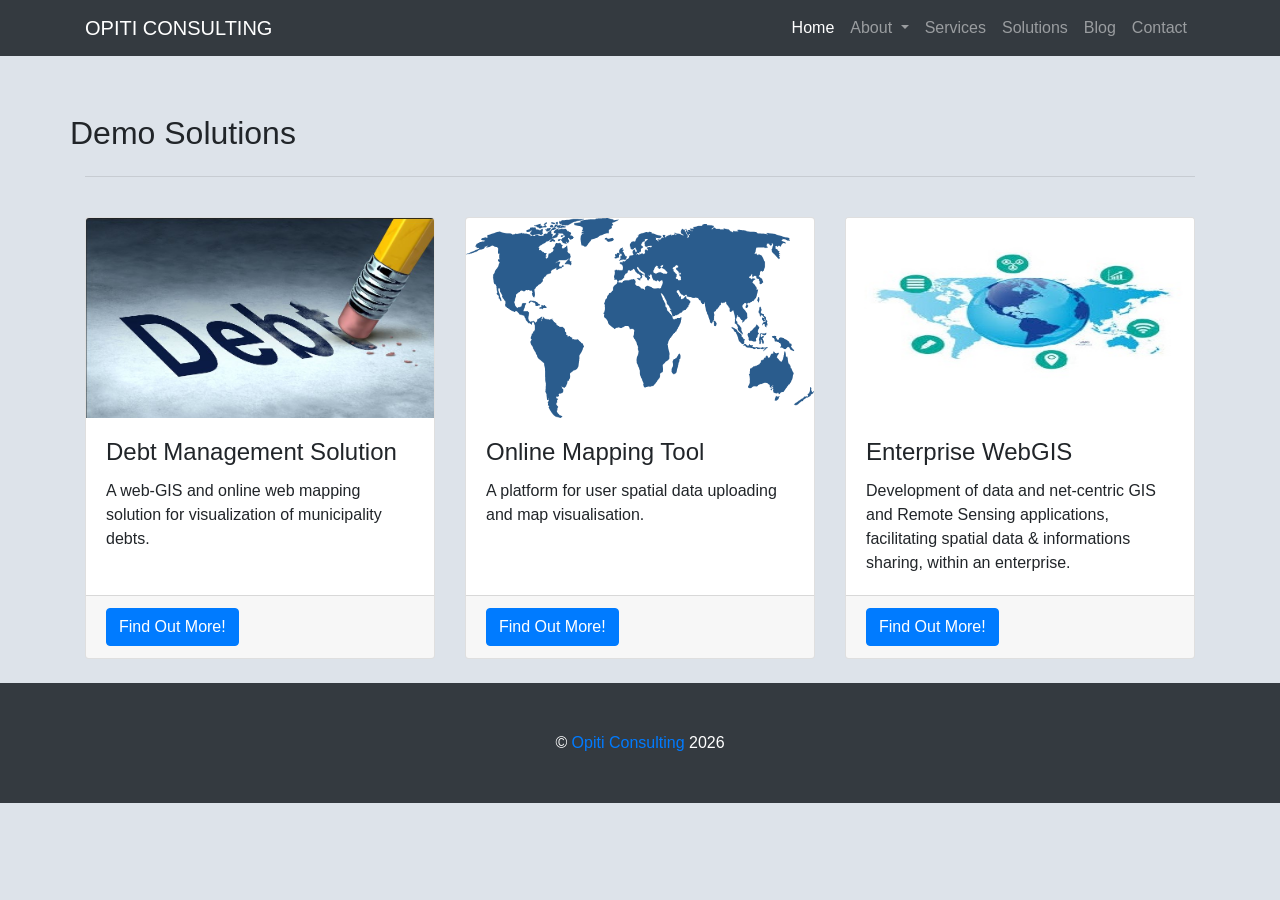
==== index.html @ 64f723b1 "initial commit" ====
<!DOCTYPE html>
<html lang="eng">
<head>
	<meta charset="utf-8">
	<meta name="viewport" content="width=device-width, initial-scale=1, shrink-to-fit=no">
	<meta name="description" content="">
	<meta name="author" content="">
	<title>OPITI Consulting</title>

	<!-- bootstrap core CSS -->
	<link rel="stylesheet" type="text/css" href="lib/dist/bootstrap/css/bootstrap.min.css">
	<!-- Custom styles for this template -->
	<link rel="stylesheet" type="text/css" href="css/small-business.css">
  <!-- Custom styles for this template -->
  <!-- <link rel="stylesheet" type="text/css" href="css/icomoon.css"> -->
  <link rel="stylesheet" type="text/css" href="css/font-awesome.css">
  
  <link rel="stylesheet" href="lib/dist/jquery-ui-1.12.1/jquery-ui.min.css" />

  <!-- Place favicon.ico and apple-touch-icon.png in the root directory -->
  <link rel="shortcut icon" href="images/globe.ico">

</head>

<body>
	<!-- Navigation -->
	<nav class="navbar navbar-expand-lg navbar-dark bg-dark fixed-top">
		<div class="container">
        	<a class="navbar-brand" href="#">OPITI CONSULTING</a>
        	<button class="navbar-toggler" type="button" data-toggle="collapse" data-target="#navbarResponsive" aria-controls="navbarResponsive" aria-expanded="false" aria-label="Toggle navigation">
          		<span class="navbar-toggle-icon"></span>
        	</button>
        	<div class="collapse navbar-collapse" id="navbarResponsive">
          		<ul class="navbar-nav ml-auto">
            		<li class="nav-item active">
              			<a class="nav-link" href="index.html">Home
                			<span class="sr-only">(current)</span>
              			</a>
            		</li>
		            <li class="dropdown nav-item">
		              	<a class="dropdown-toggle nav-link" data-toggle="dropdown" href="">About <b class="caret"></b></a>
						<ul class="dropdown-menu bg-dark">
						  <li class="nav-item"><a class="nav-link" href="">About Us</a></li>
						  <li class="nav-item"><a class="nav-link" href="">Founder &amp; CEO</a></li>
						</ul>
		            </li>
                <li class="nav-item">
                    <a class="nav-link" href="">Services</a>
                </li>
                <li class="nav-item">
                    <a class="nav-link" href="">Solutions</a>
                </li>
                <li class="nav-item">
                    <a class="nav-link" href="">Blog</a>
                </li>
		            <li class="nav-item">
		              	<a class="nav-link" href="">Contact</a>
		            </li>
		        </ul>
        	</div>
      	</div>
    </nav>

    
	
	<!-- Page Content -->
  <div class="container" style="padding-top:60px;">
  <div class="row">
    <h2> Demo Solutions</h2>

  </div>
  <hr/>
  <div class="row">
        	<div class="col-md-4 col-sm-6 my-4">
          		<div class="card">
            		<img class="card-img-top" src="images/IFIS_debt.jpg" alt="" style="width:100%;height:200px;">
            			<div class="card-body">
              				<h4 class="card-title">Debt Management Solution</h4>
              				<p class="card-text">A web-GIS and online web mapping solution for visualization of municipality debts.</p>
            			</div>
            			<div class="card-footer">
              				<a href="debtorSystem/index.html" class="btn btn-primary">Find Out More!</a>
            			</div>

          		</div>
        	</div>
        	<div class="col-md-4 col-sm-6 my-4">
          		<div class="card">
            		<img class="card-img-top" src="images/global-map.png" alt="" style="width:100%;height:200px;">
            			<div class="card-body">
              				<h4 class="card-title">Online Mapping Tool</h4>
              				<p class="card-text">A platform for user spatial data uploading and map visualisation.</p>
            			</div>
            			<div class="card-footer">
              				<a href="mapGIS/index.html" class="btn btn-primary">Find Out More!</a>
            			</div>

          		</div>
        	</div>
        	<div class="col-md-4 col-sm-6 my-4">
          		<div class="card">
            		<img class="card-img-top" src="images/webGIS.jpg" alt="" style="width:100%;height:200px;">
            			<div class="card-body">
              				<h4 class="card-title">Enterprise WebGIS</h4>
              				<p class="card-text">Development of data and net-centric GIS and Remote Sensing applications, facilitating spatial data &amp; informations sharing, within an enterprise.</p>
            			</div>
			            <div class="card-footer">
			              	<a href="#" class="btn btn-primary">Find Out More!</a>
			            </div>

          		</div>
        	</div>

      	</div>
      	<!-- /.row -->

    </div>
    <!-- /.container -->   
       
    <!-- Footer -->
    <footer class="py-5 bg-dark">
      	<div class="container">
        	<p class="m-0 text-center text-white">&copy; <a href="http://www.opiticonsulting.com">Opiti Consulting</a> <script type="text/javascript">document.write(new Date().getFullYear());</script></p>
      	</div>
      	<!-- /.container -->
    </footer>

   
    <!-- Bootstrap core JavaScript -->
    <script src="lib/dist/jquery/jquery.min.js"></script>
    <script src="lib/dist/bootstrap/js/bootstrap.bundle.min.js"></script>
	<script type="text/javascript" src="lib/dist/jquery-ui-1.12.1/jquery-ui.min.js"></script>
	
</body>
</html>
---- css/small-business.css ----
/*!
 * Start Bootstrap - Busines Frontpage (https://startbootstrap.com/template-overviews/business-frontpage)
 * Copyright 2013-2017 Start Bootstrap
 * Licensed under MIT (https://github.com/BlackrockDigital/startbootstrap-business-frontpage/blob/master/LICENSE)
 */

body {
  padding-top: 54px;
  background-color: #9fafc359 !important;
}

/* @media (min-width: 992px) { */
@media (width: 100%) {
  body {
    padding-top: 56px;
  }
}

.business-header {
  height: 50vh;
  min-height: 300px;
  background: url('../images/wordmap.jpg') center center no-repeat scroll;
  -webkit-background-size: cover;
  -moz-background-size: cover;
  background-size: cover;
  -o-background-size: cover;
}

.card {
  height: 100%;
}

ul.social-icons-w3_agile li {
    list-style-type: none;
    display: inline-block;
    padding: 1em;
    color: #000;
    font-size: 1em;
}
ul.social-icons-w3_agile li a.facebook:hover {
    color: #3b5998;
}
ul.social-icons-w3_agile li a.twitter:hover {
    color: #1dcaff;
}
ul.social-icons-w3_agile li a.googleplus:hover {
    color: #d34836;
}
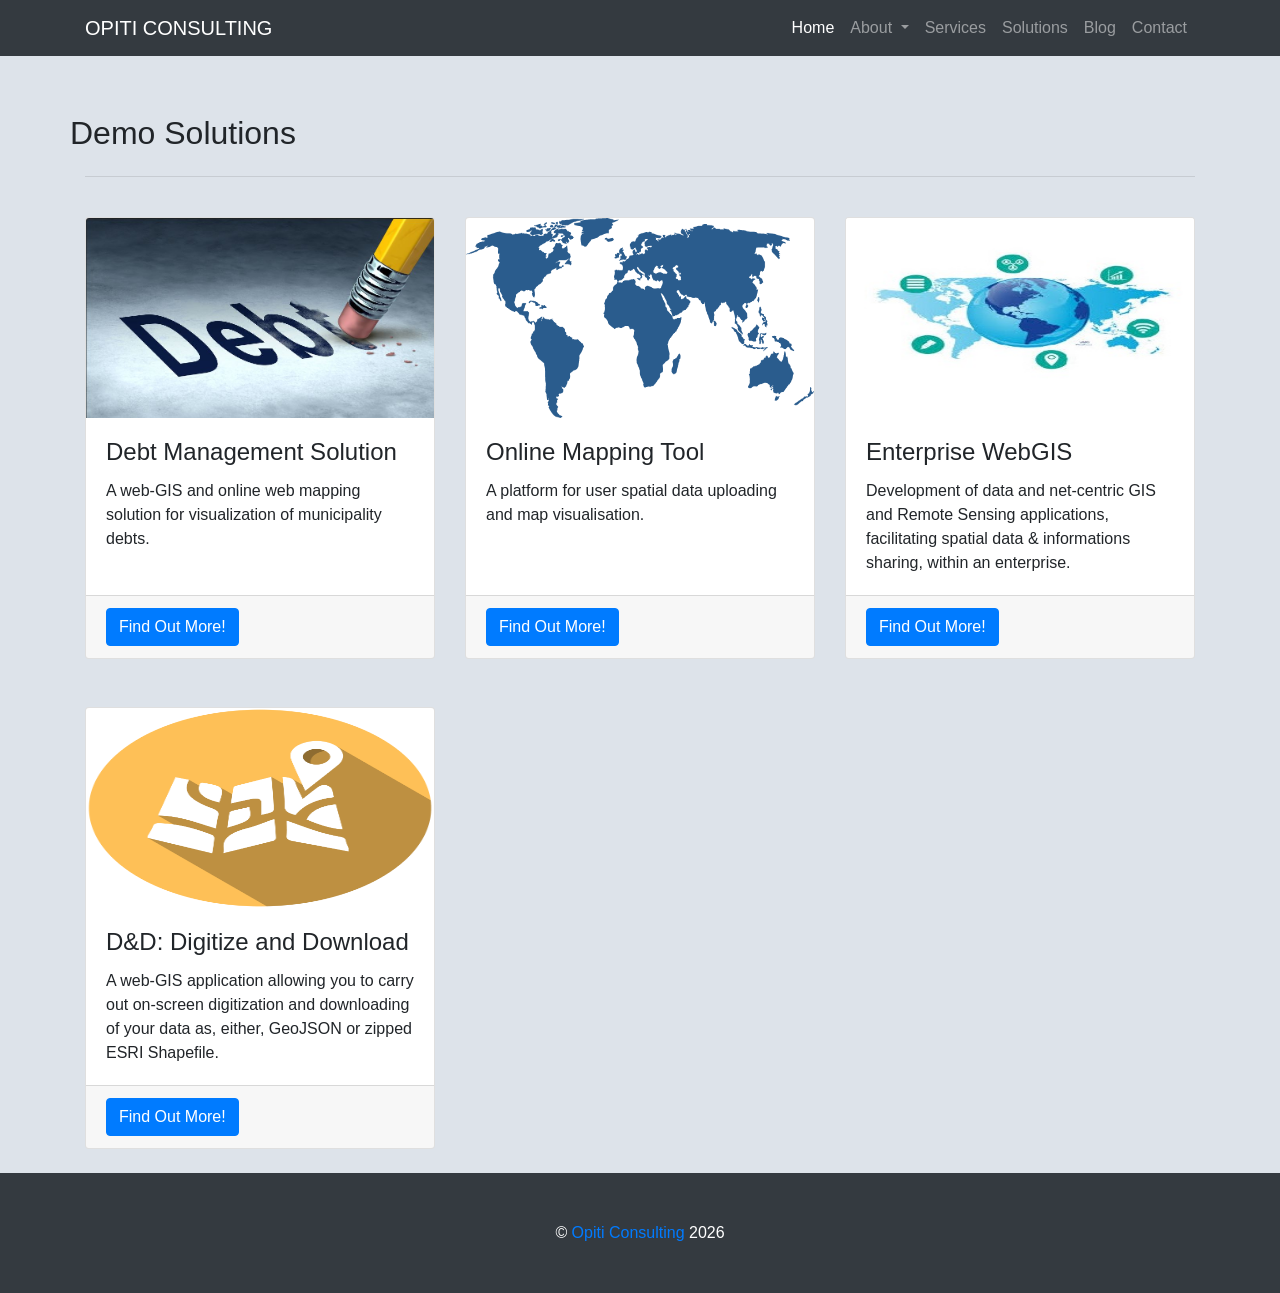
==== commit 32a90887: "d_n_d image included" ====
--- a/index.html
+++ b/index.html
@@ -113,6 +113,21 @@
 
       	</div>
       	<!-- /.row -->
+      <div class="row">
+        <div class="col-md-4 col-sm-6 my-4">
+              <div class="card">
+                <img class="card-img-top" src="images/icon-map_digitize.jpg" alt="" style="width:100%;height:200px;">
+                  <div class="card-body">
+                      <h4 class="card-title">D&amp;D: Digitize and Download</h4>
+                      <p class="card-text">A web-GIS application allowing you to carry out on-screen digitization and downloading of your data as, either, GeoJSON or zipped ESRI Shapefile.</p>
+                  </div>
+                  <div class="card-footer">
+                      <a href="D_n_D/index.html" class="btn btn-primary">Find Out More!</a>
+                  </div>
+
+              </div>
+          </div>
+      </div>
 
     </div>
     <!-- /.container -->   
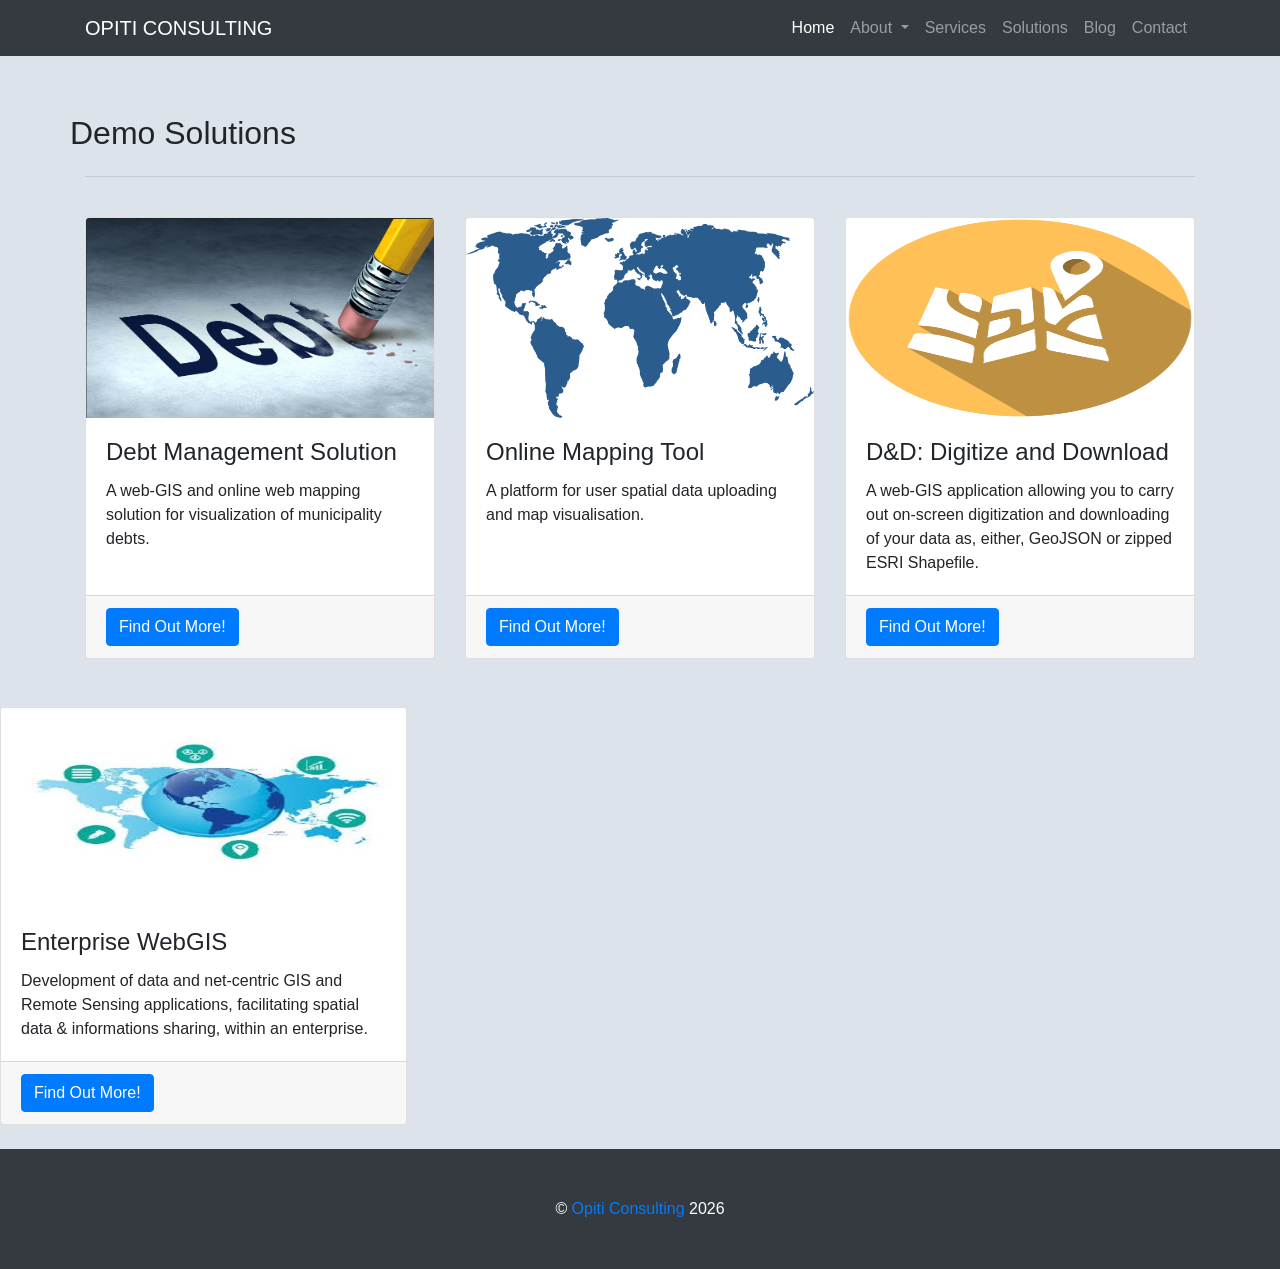
==== commit dbbd32c6: "demo solution blueprints rearranged" ====
--- a/index.html
+++ b/index.html
@@ -97,24 +97,7 @@
 
           		</div>
         	</div>
-        	<div class="col-md-4 col-sm-6 my-4">
-          		<div class="card">
-            		<img class="card-img-top" src="images/webGIS.jpg" alt="" style="width:100%;height:200px;">
-            			<div class="card-body">
-              				<h4 class="card-title">Enterprise WebGIS</h4>
-              				<p class="card-text">Development of data and net-centric GIS and Remote Sensing applications, facilitating spatial data &amp; informations sharing, within an enterprise.</p>
-            			</div>
-			            <div class="card-footer">
-			              	<a href="#" class="btn btn-primary">Find Out More!</a>
-			            </div>
-
-          		</div>
-        	</div>
-
-      	</div>
-      	<!-- /.row -->
-      <div class="row">
-        <div class="col-md-4 col-sm-6 my-4">
+          <div class="col-md-4 col-sm-6 my-4">
               <div class="card">
                 <img class="card-img-top" src="images/icon-map_digitize.jpg" alt="" style="width:100%;height:200px;">
                   <div class="card-body">
@@ -122,12 +105,30 @@
                       <p class="card-text">A web-GIS application allowing you to carry out on-screen digitization and downloading of your data as, either, GeoJSON or zipped ESRI Shapefile.</p>
                   </div>
                   <div class="card-footer">
-                      <a href="D_n_D/index.html" class="btn btn-primary">Find Out More!</a>
+                      <a href="DownloadDigitized/index.html" class="btn btn-primary">Find Out More!</a>
                   </div>
 
               </div>
           </div>
       </div>
+        	
+      	</div>
+      	<!-- /.row -->
+      <div class="row">
+        <div class="col-md-4 col-sm-6 my-4">
+              <div class="card">
+                <img class="card-img-top" src="images/webGIS.jpg" alt="" style="width:100%;height:200px;">
+                  <div class="card-body">
+                      <h4 class="card-title">Enterprise WebGIS</h4>
+                      <p class="card-text">Development of data and net-centric GIS and Remote Sensing applications, facilitating spatial data &amp; informations sharing, within an enterprise.</p>
+                  </div>
+                  <div class="card-footer">
+                      <a href="#" class="btn btn-primary">Find Out More!</a>
+                  </div>
+
+              </div>
+          </div>
+
 
     </div>
     <!-- /.container -->   
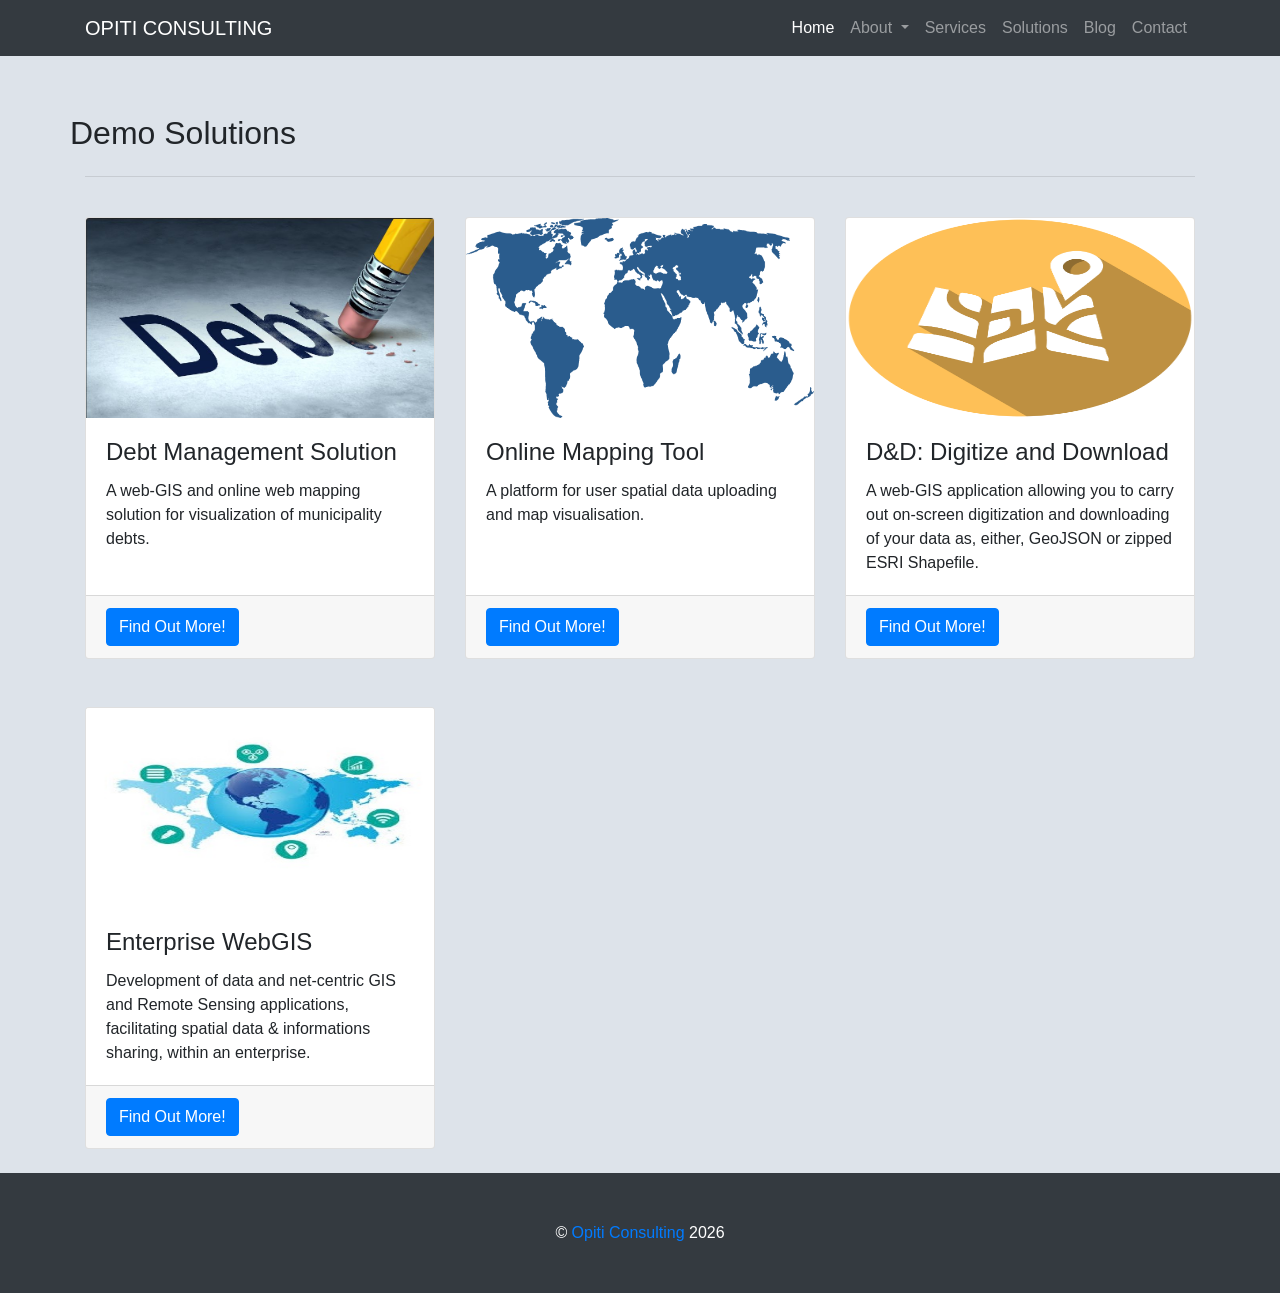
==== commit f0a6a2ec: "minor visualization reworks - Not complete, yet" ====
--- a/index.html
+++ b/index.html
@@ -65,86 +65,83 @@
 	
 	<!-- Page Content -->
   <div class="container" style="padding-top:60px;">
-  <div class="row">
-    <h2> Demo Solutions</h2>
+    <div class="row">
+      <h2> Demo Solutions</h2>
 
-  </div>
-  <hr/>
-  <div class="row">
-        	<div class="col-md-4 col-sm-6 my-4">
-          		<div class="card">
-            		<img class="card-img-top" src="images/IFIS_debt.jpg" alt="" style="width:100%;height:200px;">
-            			<div class="card-body">
-              				<h4 class="card-title">Debt Management Solution</h4>
-              				<p class="card-text">A web-GIS and online web mapping solution for visualization of municipality debts.</p>
-            			</div>
-            			<div class="card-footer">
-              				<a href="debtorSystem/index.html" class="btn btn-primary">Find Out More!</a>
-            			</div>
+    </div>
+    <hr/>
+    <div class="row">
+    	<div class="col-md-4 col-sm-6 my-4">
+    		<div class="card">
+      		<img class="card-img-top" src="images/IFIS_debt.jpg" alt="" style="width:100%;height:200px;">
+    			<div class="card-body">
+    				<h4 class="card-title">Debt Management Solution</h4>
+    				<p class="card-text">A web-GIS and online web mapping solution for visualization of municipality debts.</p>
+    			</div>
+    			<div class="card-footer">
+      				<a href="debtorSystem/index.html" target="_blank" class="btn btn-primary">Find Out More!</a>
+    			</div>
+    		</div>
+    	</div>
 
-          		</div>
-        	</div>
-        	<div class="col-md-4 col-sm-6 my-4">
-          		<div class="card">
-            		<img class="card-img-top" src="images/global-map.png" alt="" style="width:100%;height:200px;">
-            			<div class="card-body">
-              				<h4 class="card-title">Online Mapping Tool</h4>
-              				<p class="card-text">A platform for user spatial data uploading and map visualisation.</p>
-            			</div>
-            			<div class="card-footer">
-              				<a href="mapGIS/index.html" class="btn btn-primary">Find Out More!</a>
-            			</div>
+    	<div class="col-md-4 col-sm-6 my-4">
+    		<div class="card">
+      		<img class="card-img-top" src="images/global-map.png" alt="" style="width:100%;height:200px;">
+    			<div class="card-body">
+    				<h4 class="card-title">Online Mapping Tool</h4>
+    				<p class="card-text">A platform for user spatial data uploading and map visualisation.</p>
+    			</div>
+    			<div class="card-footer">
+    				<a href="mapGIS/index.html" target="_blank" class="btn btn-primary">Find Out More!</a>
+    			</div>
+    		</div>
+    	</div>
 
-          		</div>
-        	</div>
-          <div class="col-md-4 col-sm-6 my-4">
-              <div class="card">
-                <img class="card-img-top" src="images/icon-map_digitize.jpg" alt="" style="width:100%;height:200px;">
-                  <div class="card-body">
-                      <h4 class="card-title">D&amp;D: Digitize and Download</h4>
-                      <p class="card-text">A web-GIS application allowing you to carry out on-screen digitization and downloading of your data as, either, GeoJSON or zipped ESRI Shapefile.</p>
-                  </div>
-                  <div class="card-footer">
-                      <a href="DownloadDigitized/index.html" class="btn btn-primary">Find Out More!</a>
-                  </div>
-
-              </div>
+      <div class="col-md-4 col-sm-6 my-4">
+        <div class="card">
+          <img class="card-img-top" src="images/icon-map_digitize.jpg" alt="" style="width:100%;height:200px;">
+          <div class="card-body">
+            <h4 class="card-title">D&amp;D: Digitize and Download</h4>
+            <p class="card-text">A web-GIS application allowing you to carry out on-screen digitization and downloading of your data as, either, GeoJSON or zipped ESRI Shapefile.</p>
           </div>
+          <div class="card-footer">
+            <a href="DownloadDigitized/index.html" target="_blank" class="btn btn-primary">Find Out More!</a>
+          </div>
+        </div>
       </div>
+    </div>
         	
-      	</div>
-      	<!-- /.row -->
-      <div class="row">
-        <div class="col-md-4 col-sm-6 my-4">
-              <div class="card">
-                <img class="card-img-top" src="images/webGIS.jpg" alt="" style="width:100%;height:200px;">
-                  <div class="card-body">
-                      <h4 class="card-title">Enterprise WebGIS</h4>
-                      <p class="card-text">Development of data and net-centric GIS and Remote Sensing applications, facilitating spatial data &amp; informations sharing, within an enterprise.</p>
-                  </div>
-                  <div class="card-footer">
-                      <a href="#" class="btn btn-primary">Find Out More!</a>
-                  </div>
-
-              </div>
+  	<!-- /.row -->
+    <div class="row">
+      <div class="col-md-4 col-sm-6 my-4">
+        <div class="card">
+          <img class="card-img-top" src="images/webGIS.jpg" alt="" style="width:100%;height:200px;">
+          <div class="card-body">
+            <h4 class="card-title">Enterprise WebGIS</h4>
+            <p class="card-text">Development of data and net-centric GIS and Remote Sensing applications, facilitating spatial data &amp; informations sharing, within an enterprise.</p>
+          </div>
+          <div class="card-footer">
+            <a href="#" target="_blank" class="btn btn-primary">Find Out More!</a>
           </div>
 
-
+        </div>
+      </div>
     </div>
-    <!-- /.container -->   
+  </div>
+  <!-- /.container -->   
        
-    <!-- Footer -->
-    <footer class="py-5 bg-dark">
-      	<div class="container">
-        	<p class="m-0 text-center text-white">&copy; <a href="http://www.opiticonsulting.com">Opiti Consulting</a> <script type="text/javascript">document.write(new Date().getFullYear());</script></p>
-      	</div>
-      	<!-- /.container -->
-    </footer>
+  <!-- Footer -->
+  <footer class="py-5 bg-dark">
+  	<div class="container">
+    	<p class="m-0 text-center text-white">&copy; <a href="https://www.opiticonsulting.com">Opiti Consulting</a> <script type="text/javascript">document.write(new Date().getFullYear());</script></p>
+  	</div>
+  	<!-- /.container -->
+  </footer>
 
    
-    <!-- Bootstrap core JavaScript -->
-    <script src="lib/dist/jquery/jquery.min.js"></script>
-    <script src="lib/dist/bootstrap/js/bootstrap.bundle.min.js"></script>
+  <!-- Bootstrap core JavaScript -->
+  <script src="lib/dist/jquery/jquery.min.js"></script>
+  <script src="lib/dist/bootstrap/js/bootstrap.bundle.min.js"></script>
 	<script type="text/javascript" src="lib/dist/jquery-ui-1.12.1/jquery-ui.min.js"></script>
 	
 </body>
